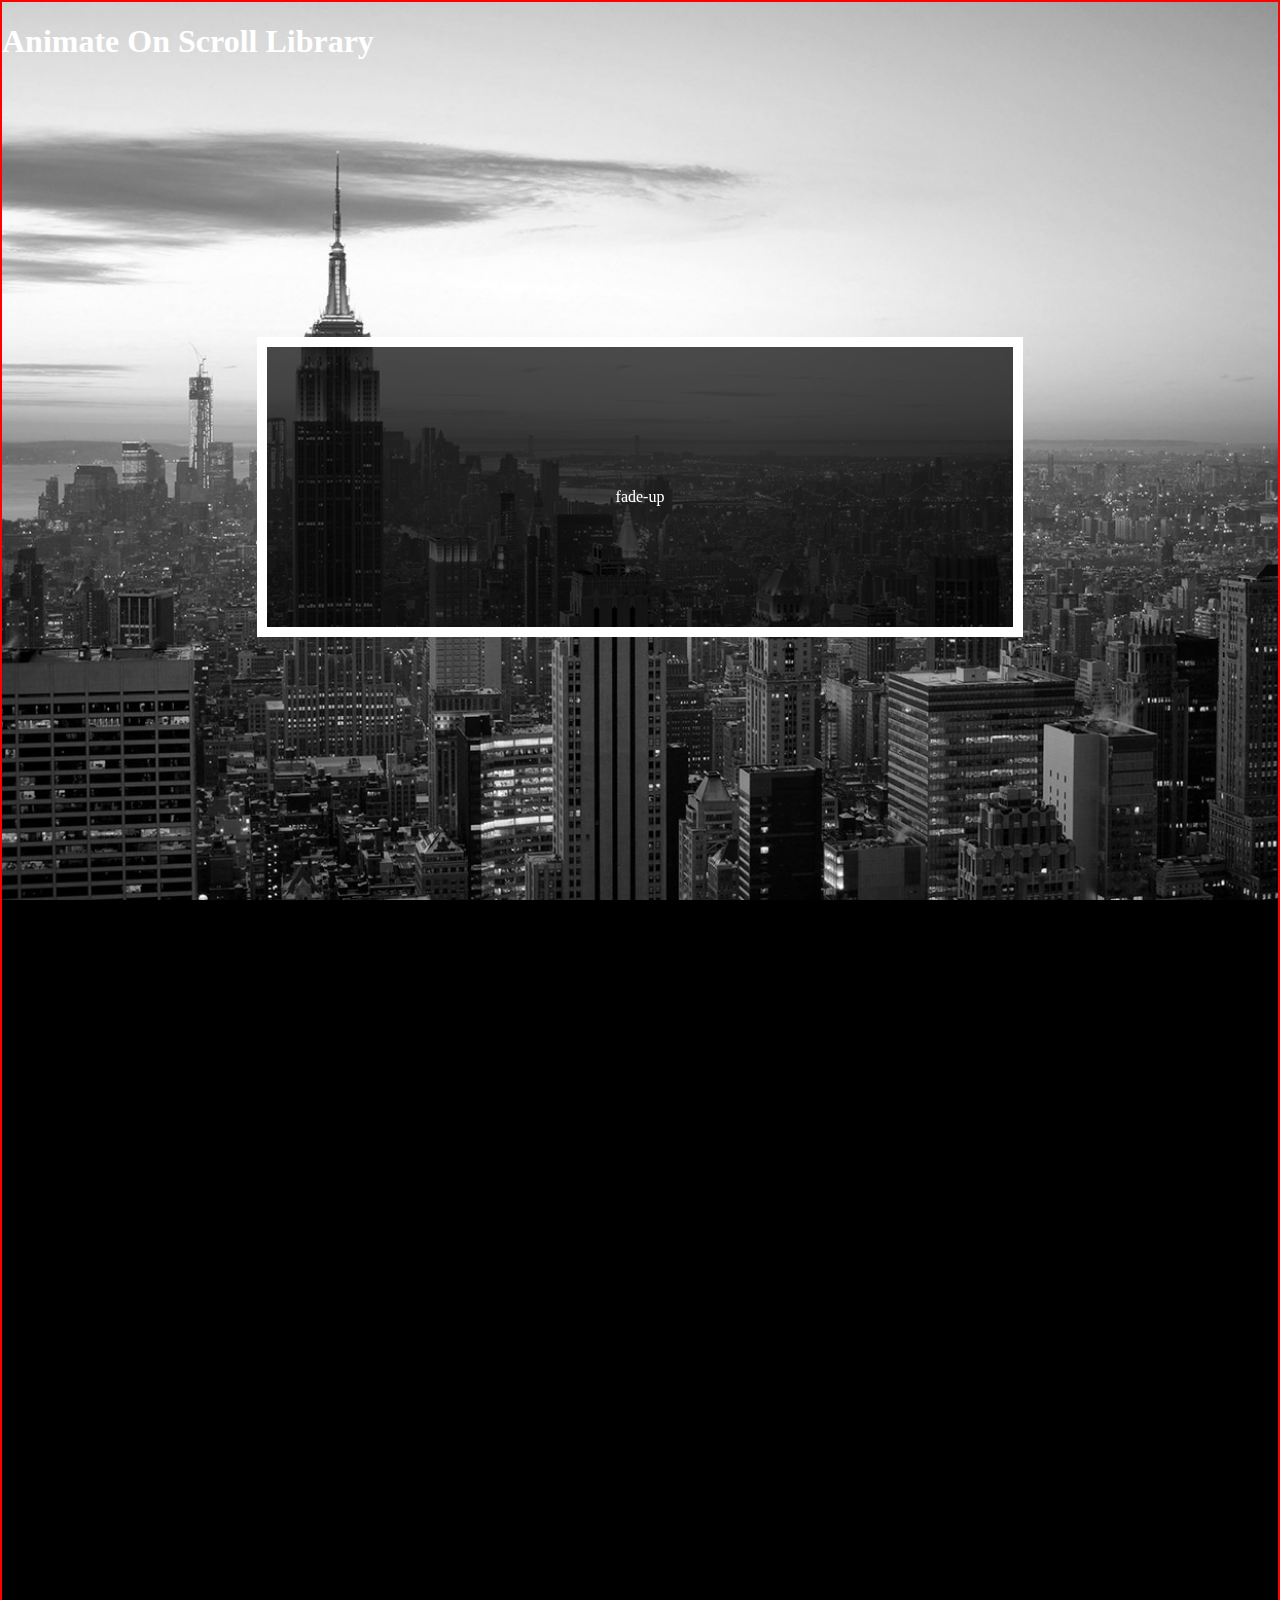
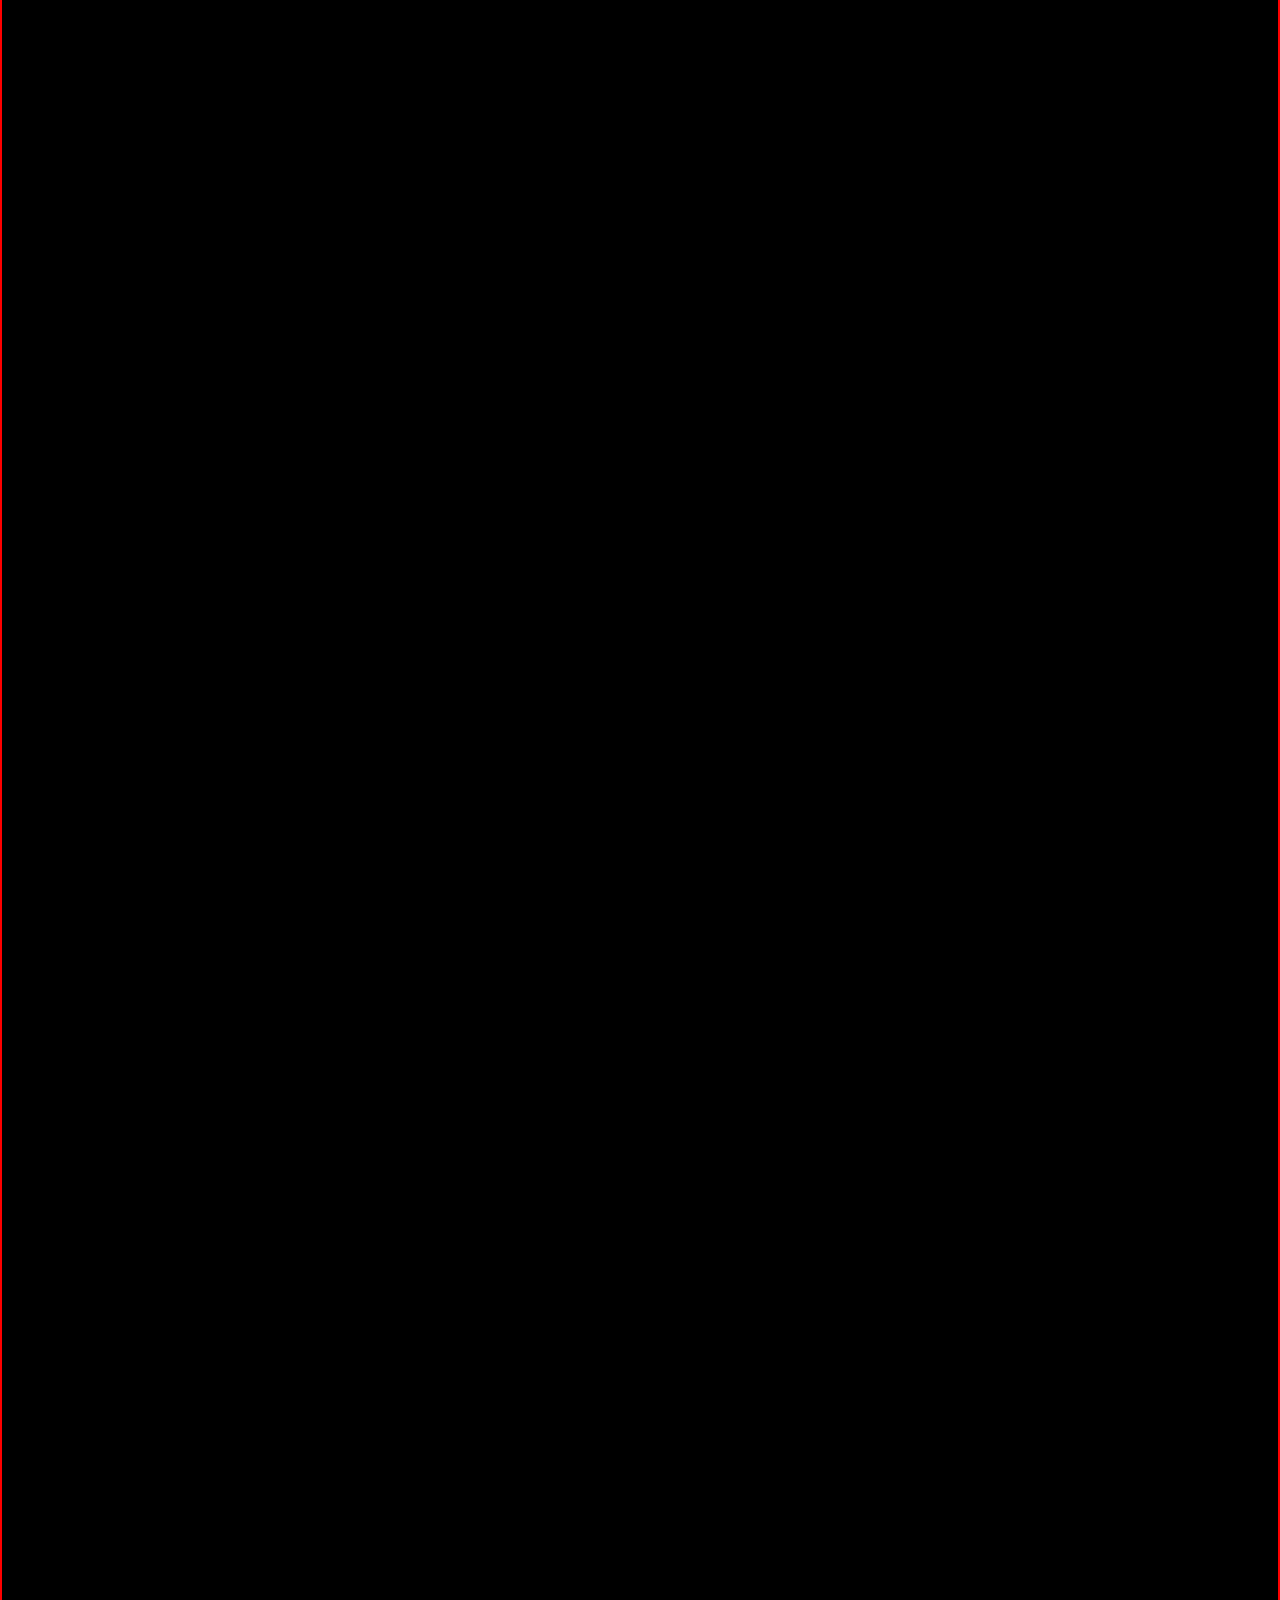
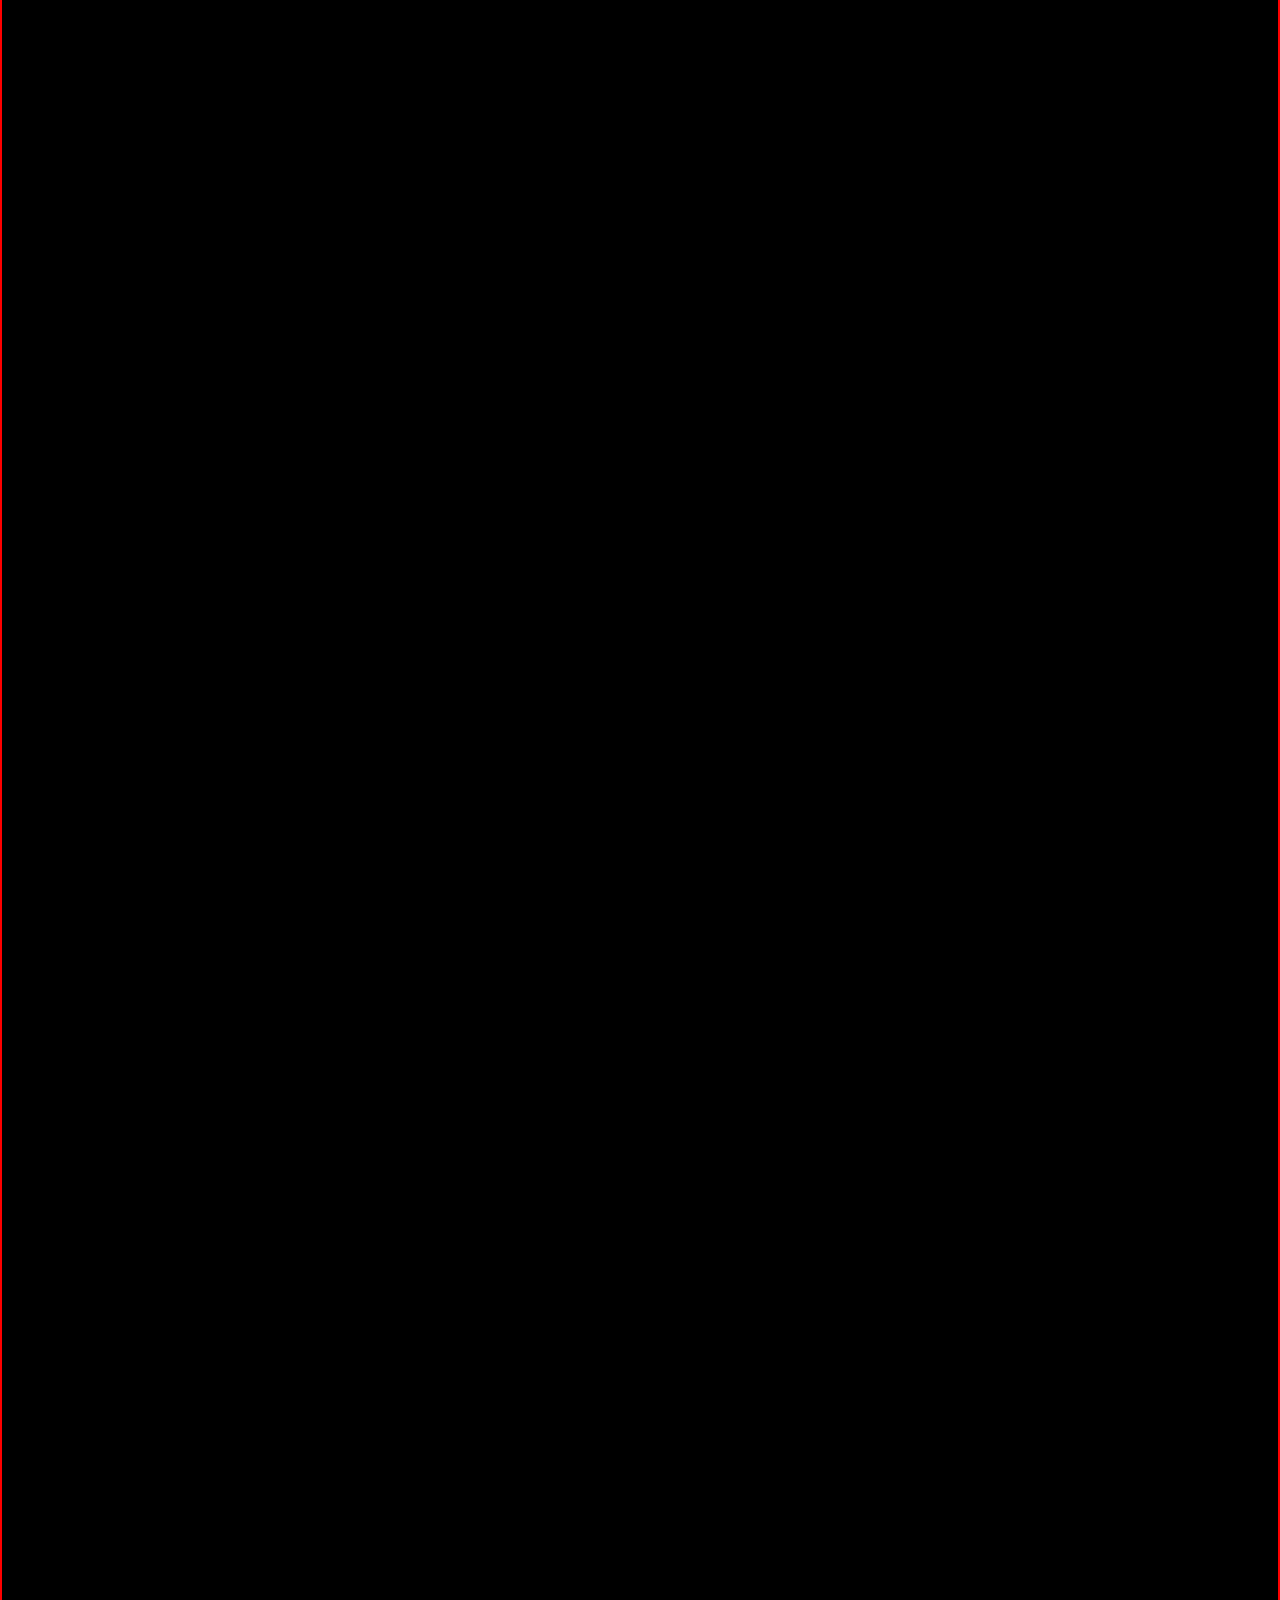
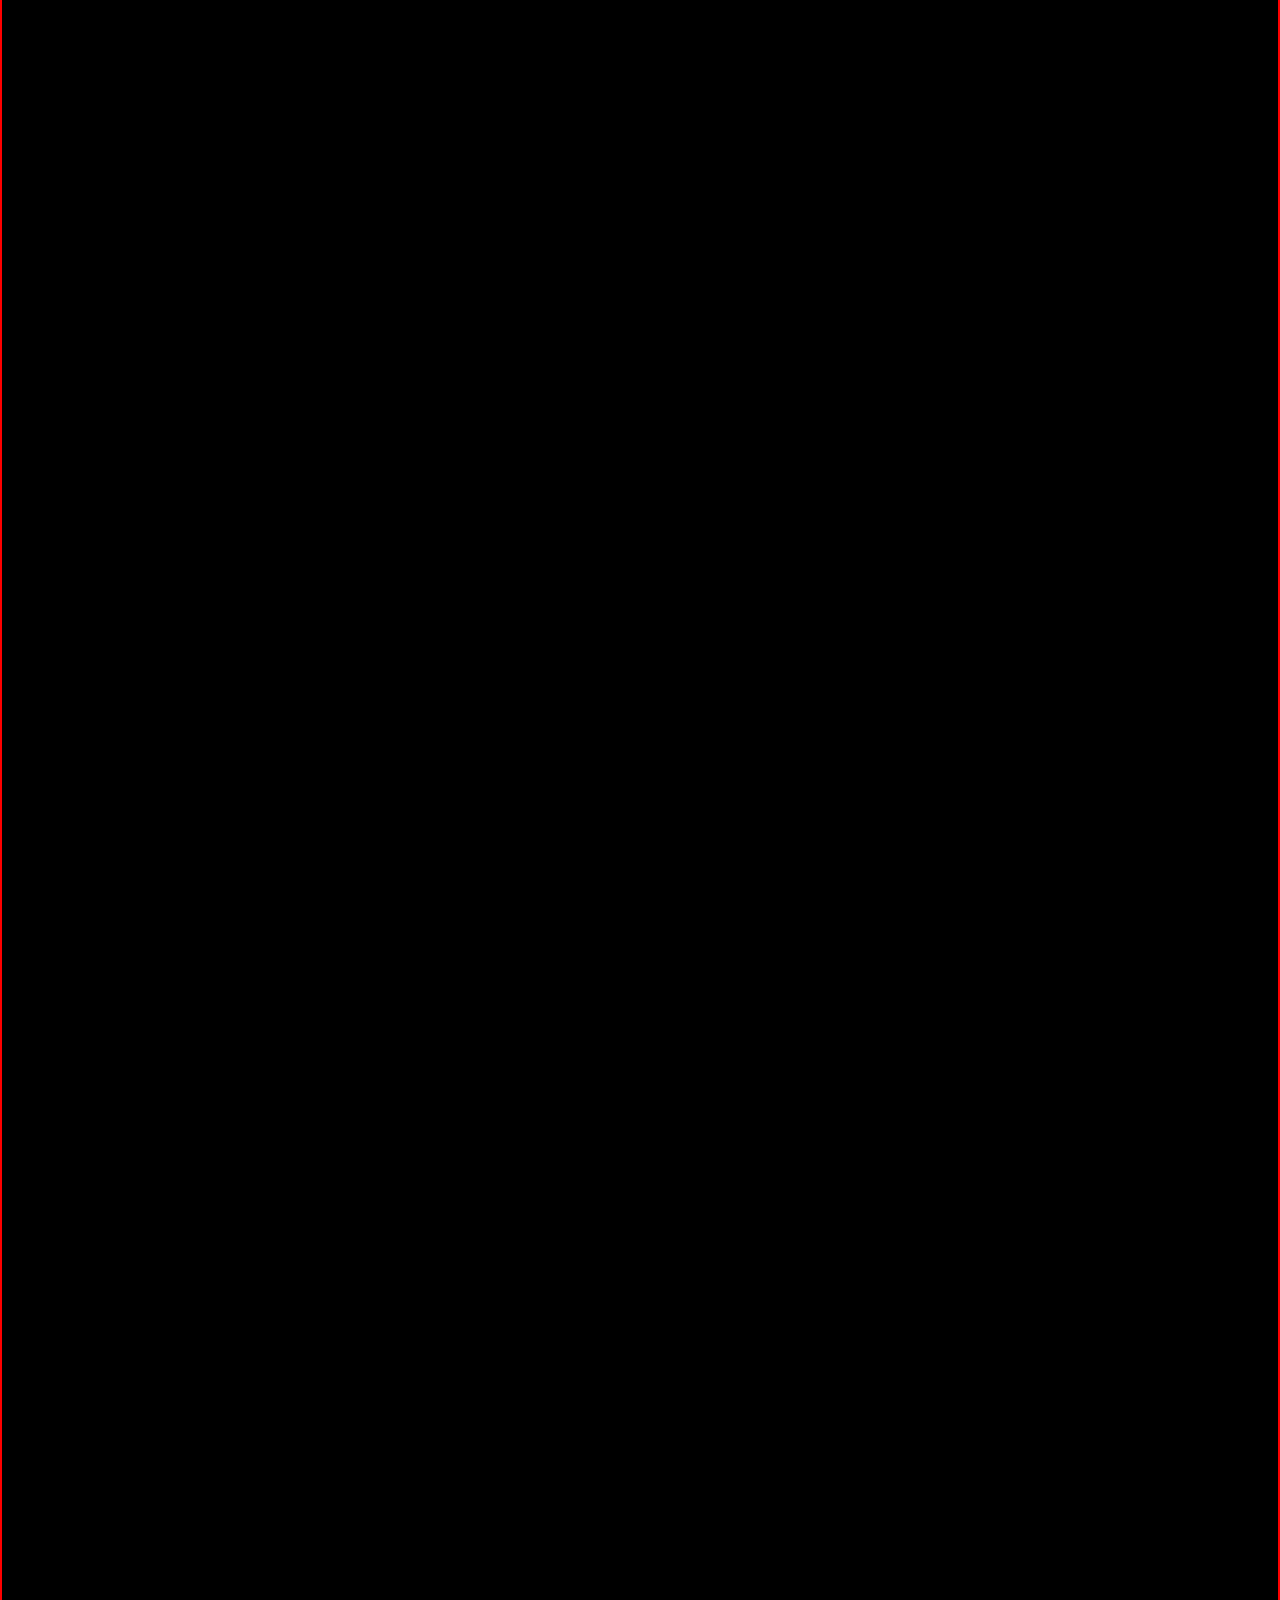
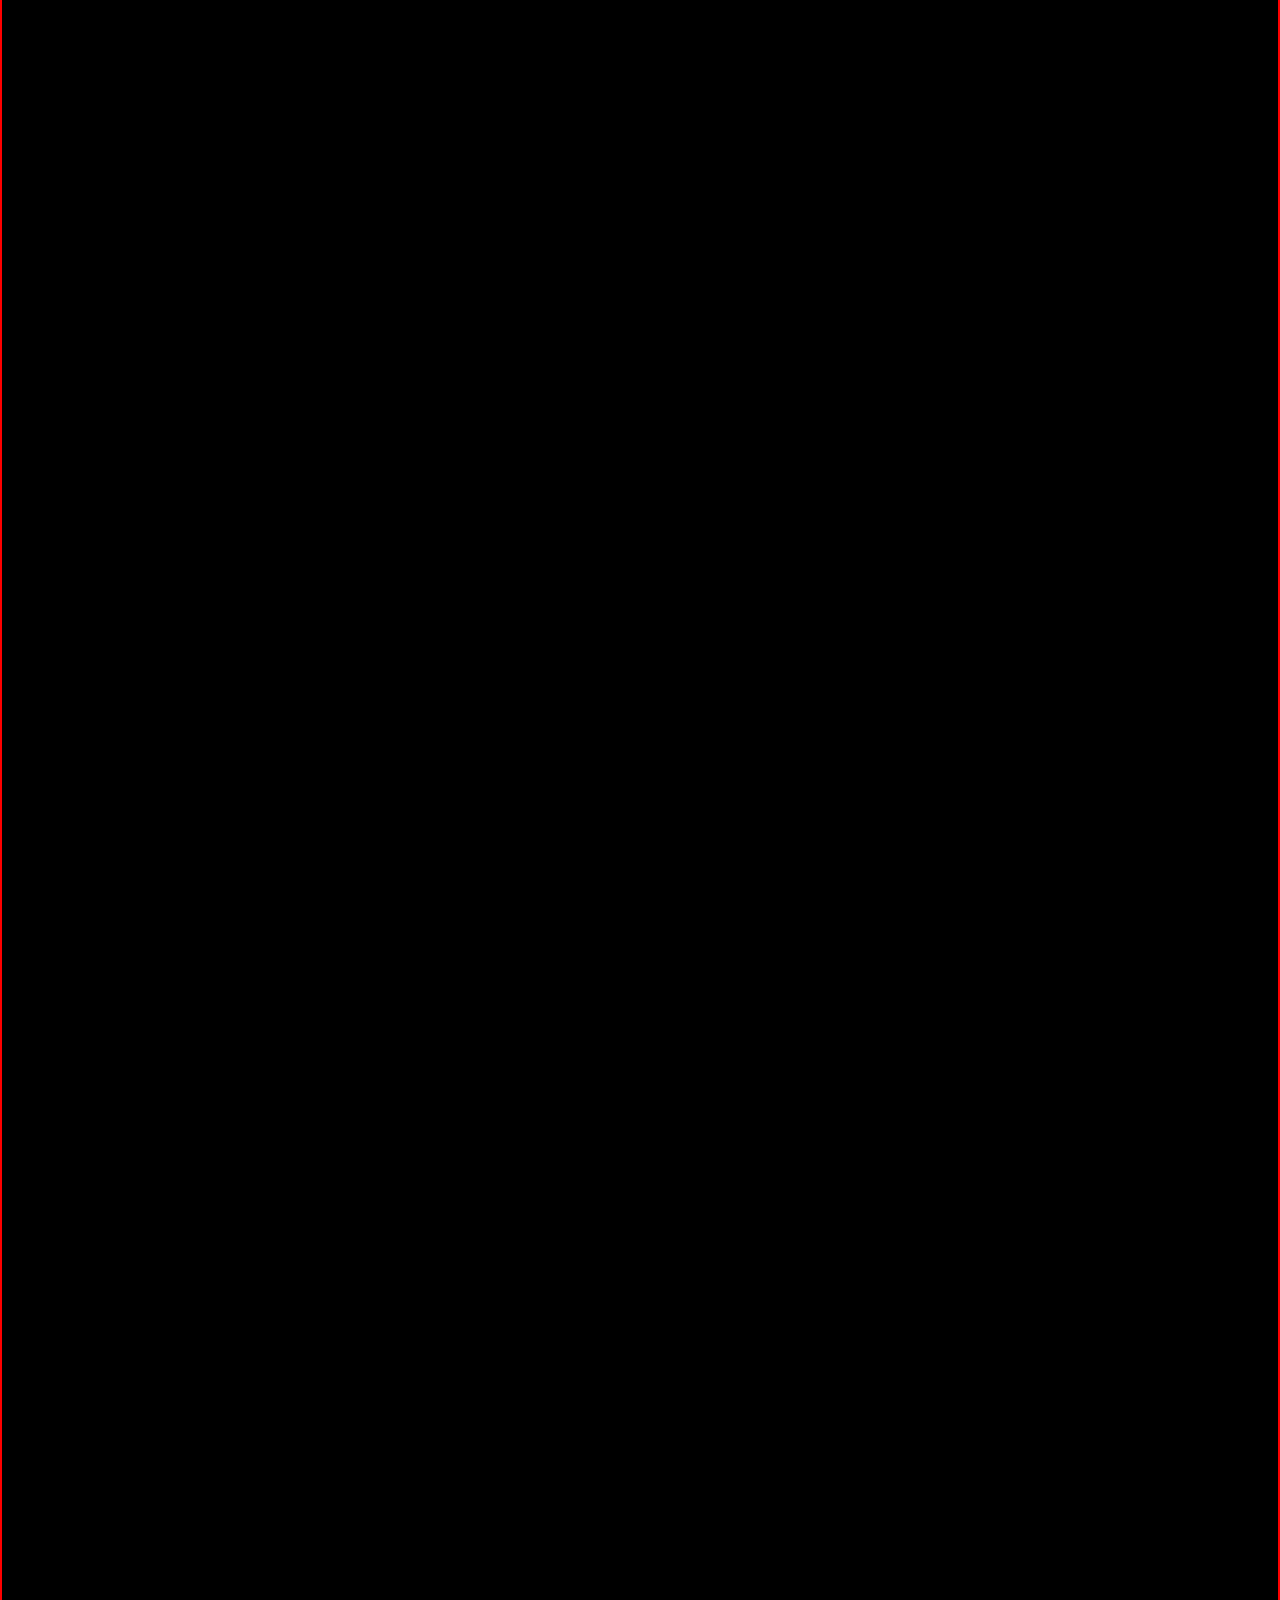
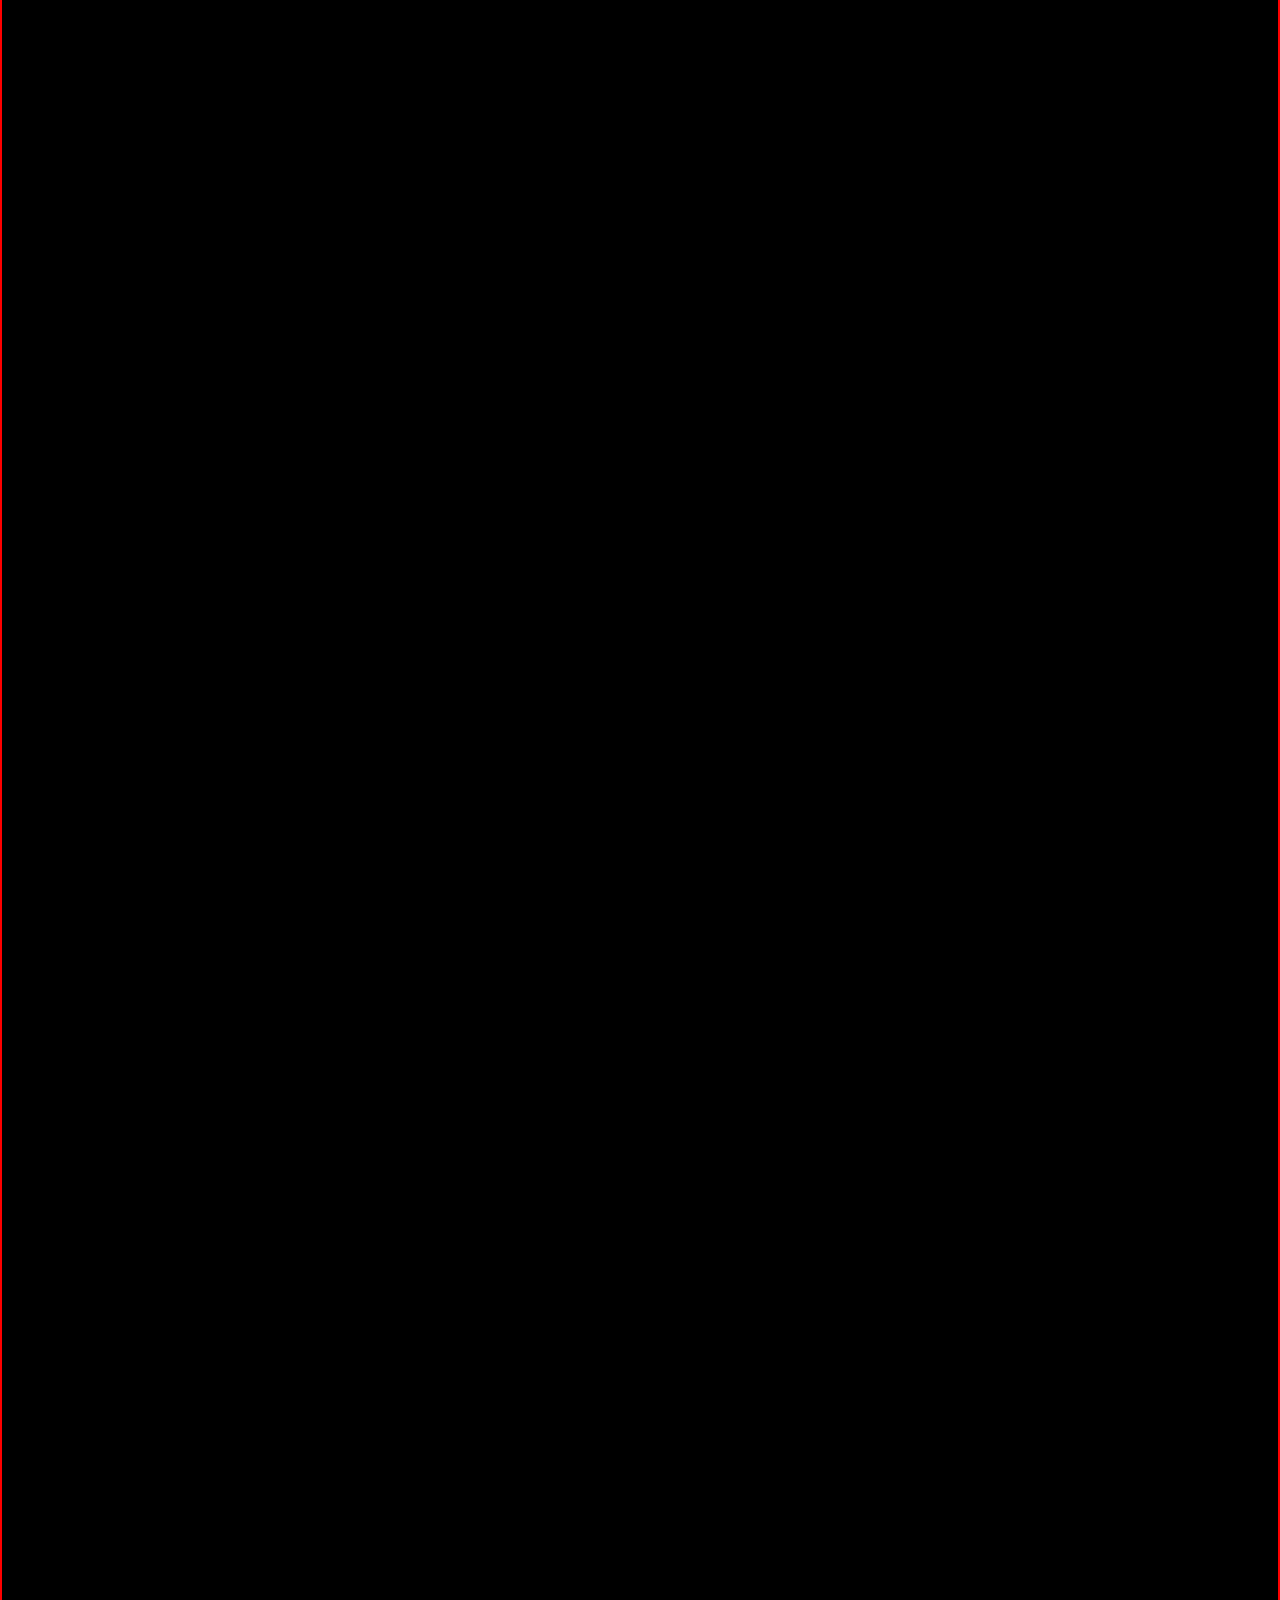
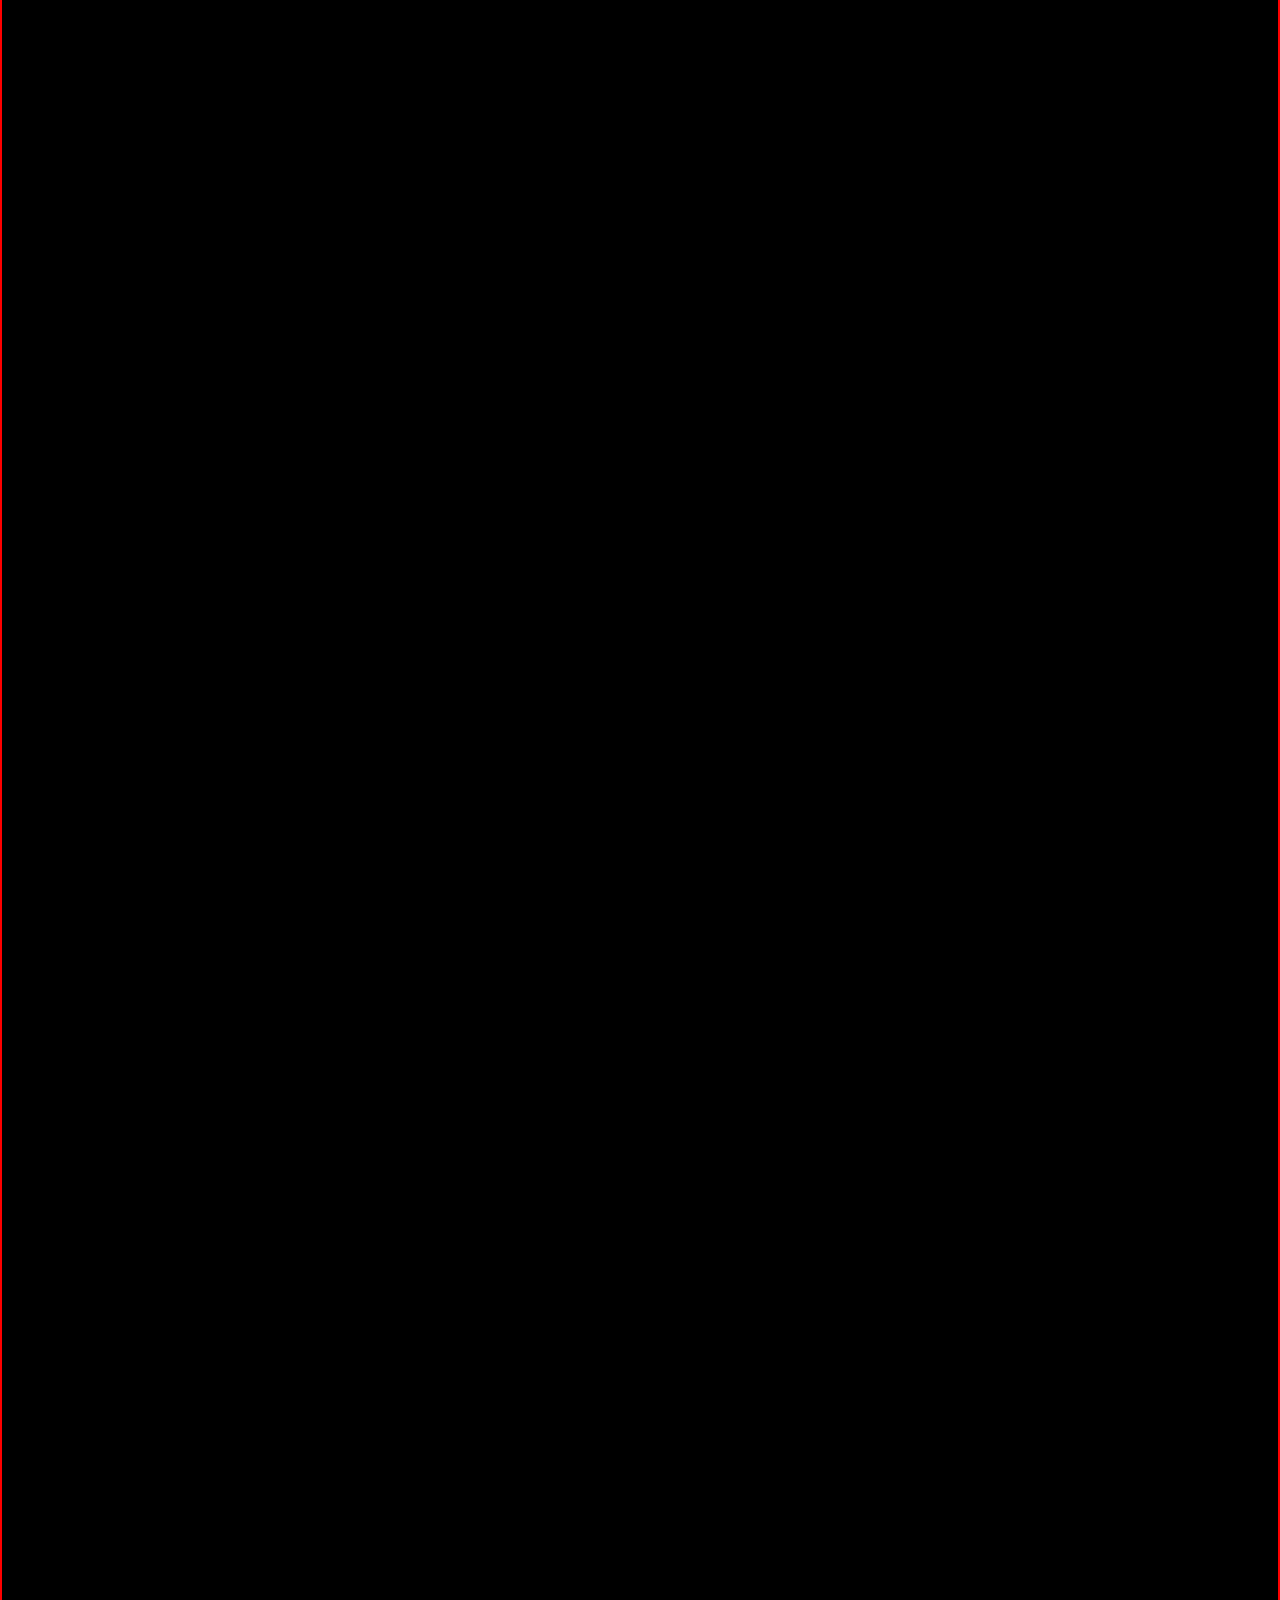
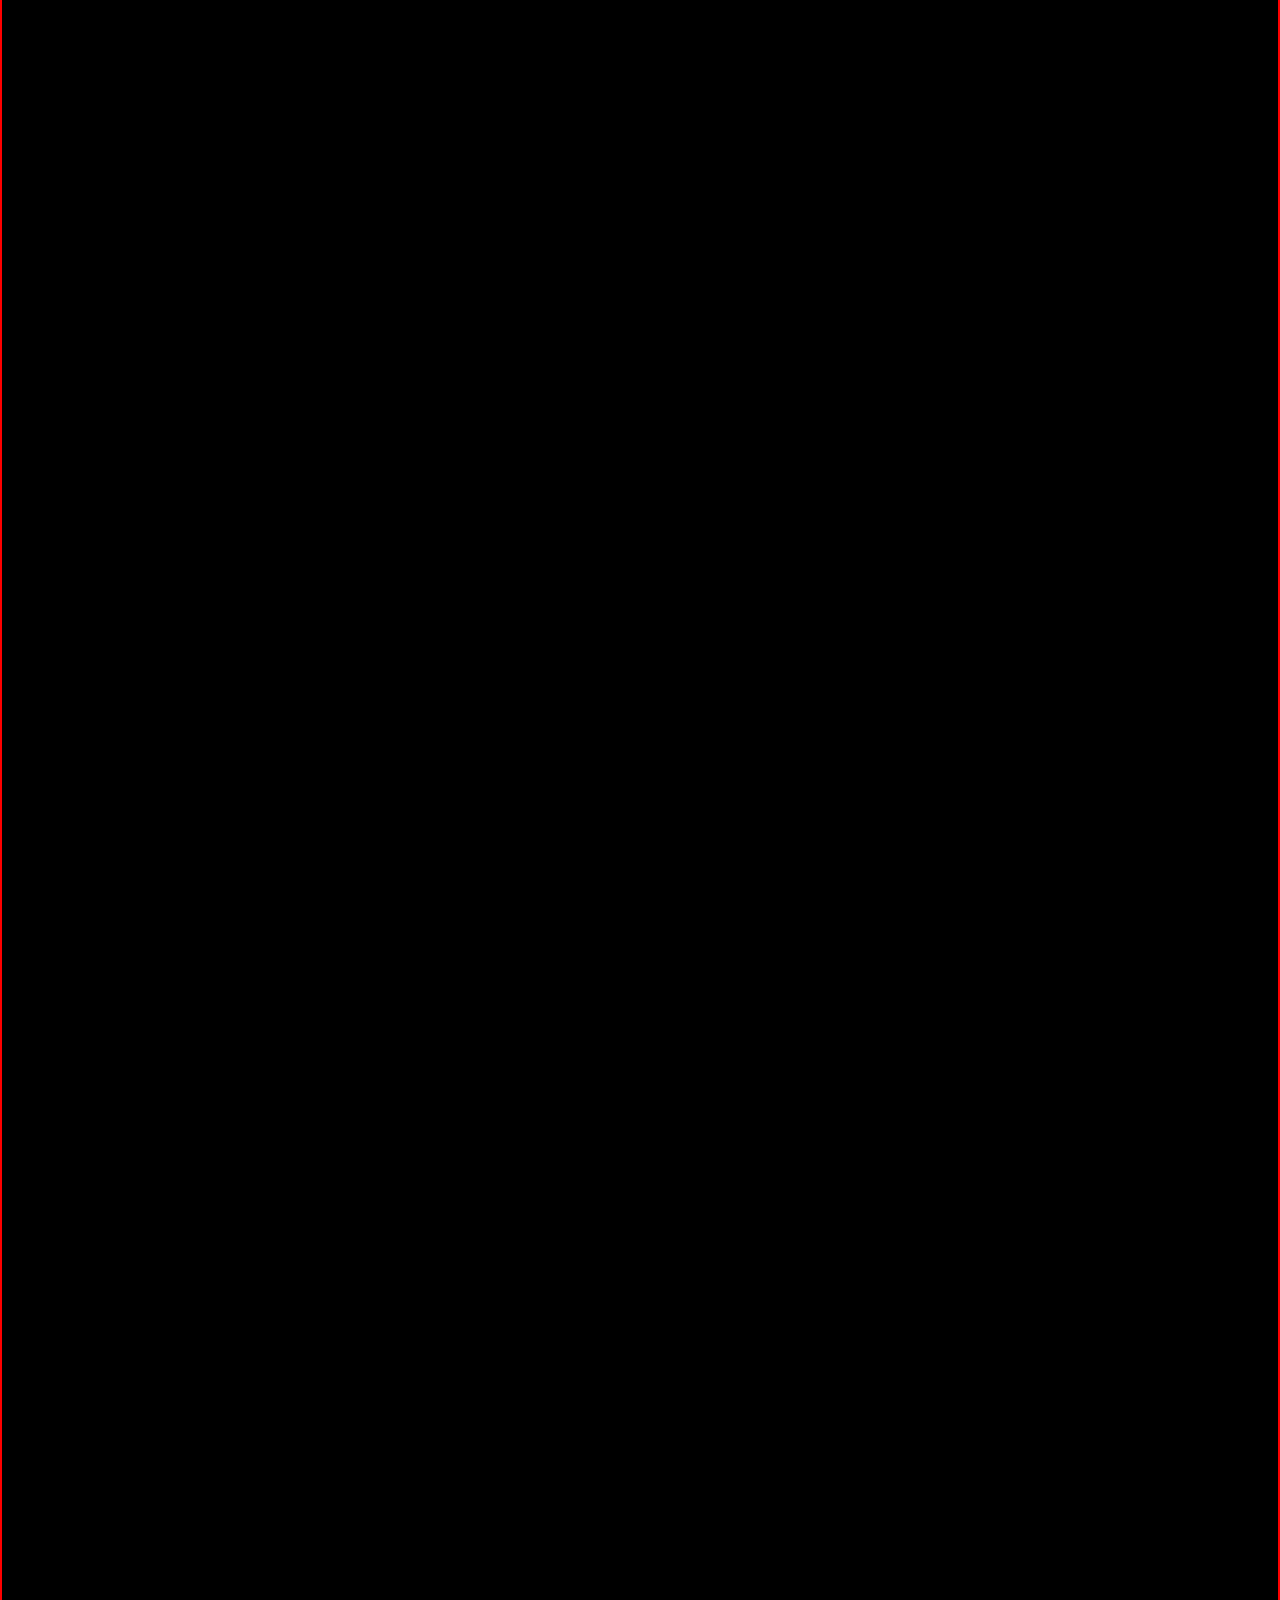
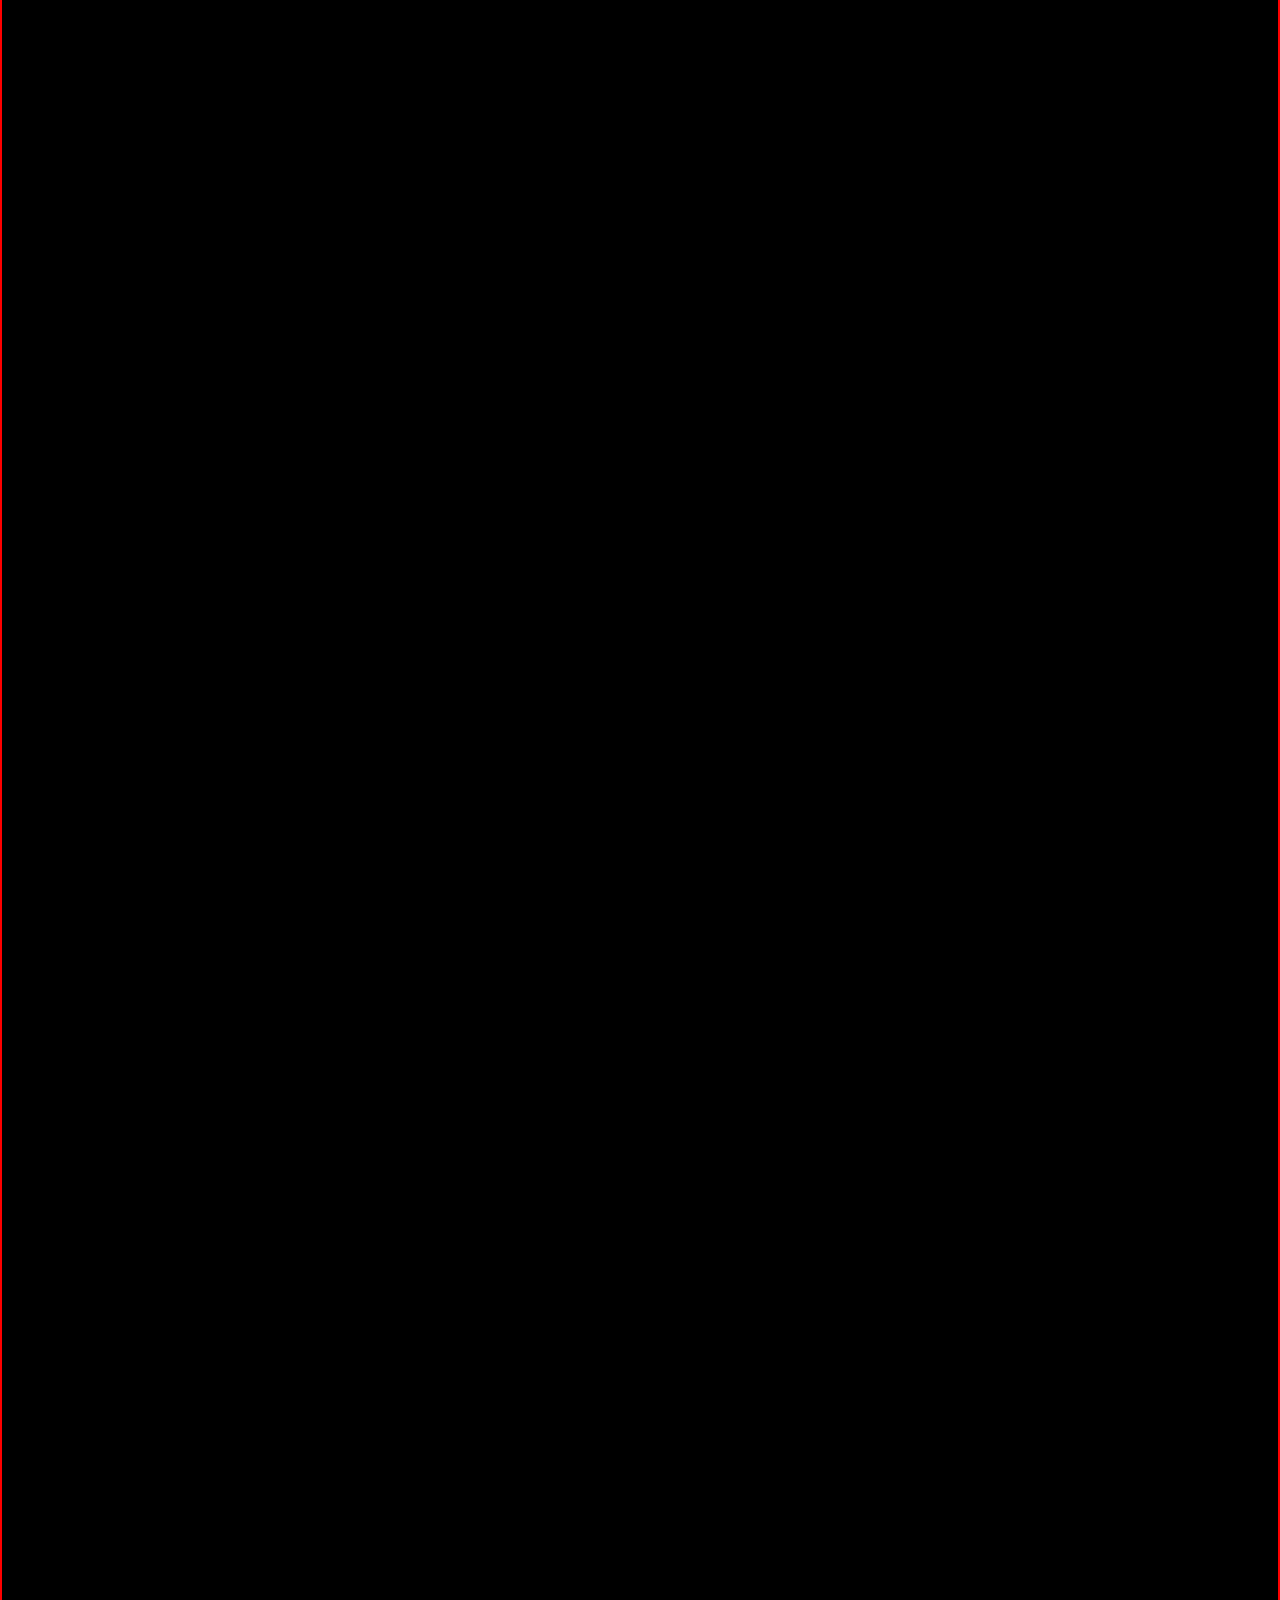
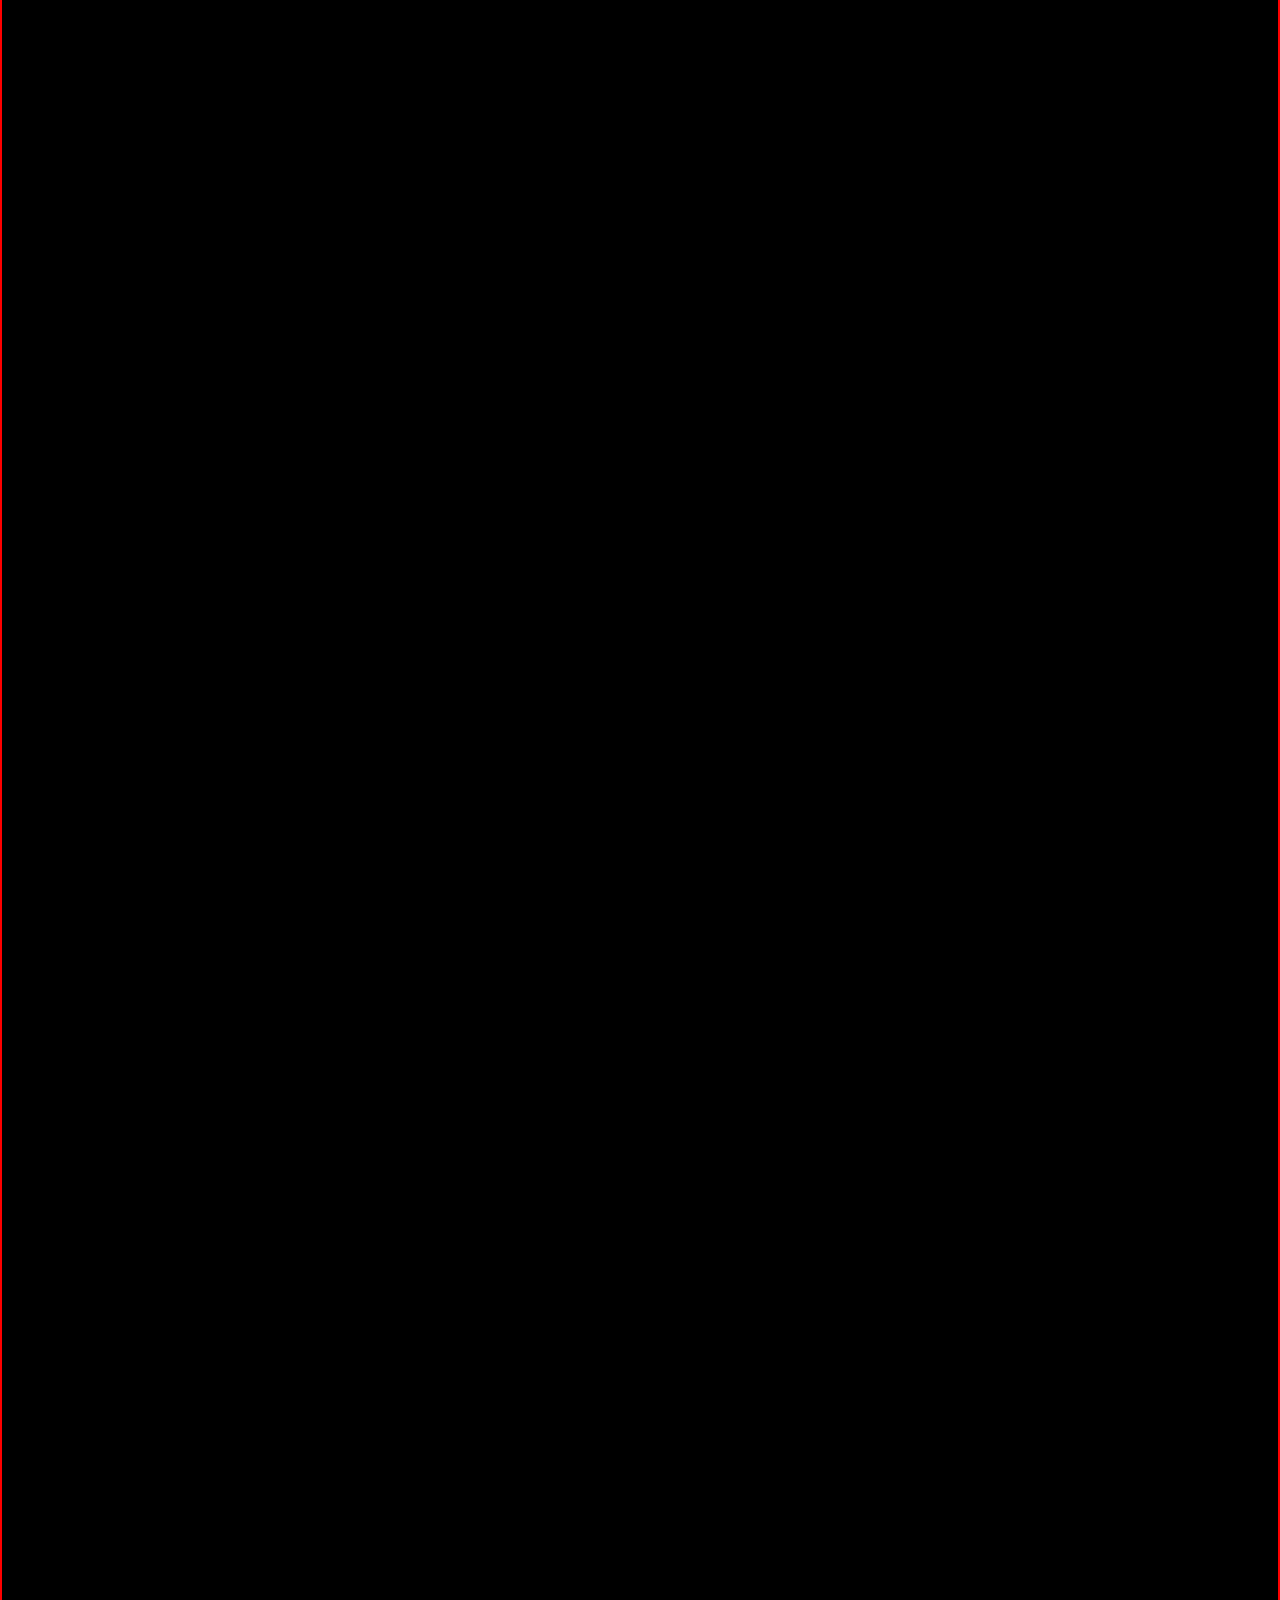
==== home/index.html @ dc49eb0c "6월 15일 2" ====
<!DOCTYPE html>
<html lang="en">

<head>
    <meta charset="UTF-8">
    <meta name="viewport" content="width=device-width, initial-scale=1.0">
    <title>Document</title>
    <link rel="stylesheet" href="https://unpkg.com/aos@2.3.1/dist/aos.css">
    <script src="https://unpkg.com/aos@2.3.1/dist/aos.js"></script>


    <style>
        html {
            width: 100%;
            overflow-x: hidden;
            border: 2px solid red;
            margin: 0 !important;
            padding: 0;
            box-sizing: border-box;
        }
        body {
            height: 2000px;
            background-color: black;
            color: white; 
            box-sizing: border-box;
            background-image: url("img/bg.jpg");
            background-size:cover;
            background-attachment: fixed;
            margin: 0 !important;
            padding: 0;
        }

        .box {
            border: 10px solid white;
            width: 60%;
            height: 300px;
            margin: 20%;
            line-height: 300px;
            text-align: center;
            background-color: rgba(0, 0, 0, 0.7);
            box-sizing: border-box;
            /* clear: both; */
        }
        .box:nth-child(odd) {
            float: left;
        }
        .box:nth-child(even) {
            float: right;
        }
        footer {
            height: 500px;
            background-color: rgba(0, 0, 0, 0.8);
            clear: both;
            text-align: center;
            padding: 100px;
            width: 100%;
        }
        @media screen and (min-width: 768px) {
            
        }
        @media screen and (min-width: 1440px) {
            .box {
                width: 700px;
                margin: 100px;
            }
        }
    </style>

</head>

<body>
    <h1>Animate On Scroll Library</h1>
    <div>
        <div data-aos="fade-up" class="box">fade-up</div>
        <div data-aos="fade-down" class="box">fade-down</div>
        <div data-aos="fade-right" class="box">fade-right</div>
        <div data-aos="fade-left" class="box">fade-left</div>
        <div data-aos="fade-up-right" class="box">fade-up-right</div>
        <div data-aos="fade-up-left" class="box">fade-up-left</div>
        <div data-aos="fade-down-right" class="box">fade-down-right</div>
        <div data-aos="fade-down-left" class="box">fade-down-left</div>
        <div data-aos="flip-left" class="box">flip-left</div>
        <div data-aos="flip-right" class="box">flip-right</div>
        <div data-aos="flip-up" class="box">flip-up</div>
        <div data-aos="flip-down" class="box">flip-down</div>
        <div data-aos="zoom-in" class="box">zoom-in</div>
        <div data-aos="zoom-in-up" class="box">zoom-in-up</div>
        <div data-aos="zoom-in-down" class="box">zoom-in-down</div>
        <div data-aos="zoom-in-left" class="box">zoom-in-left</div>
        <div data-aos="zoom-in-right" class="box">zoom-in-right</div>
        <div data-aos="zoom-out" class="box">zoom-out</div>
        <div data-aos="zoom-out-up" class="box">zoom-out-up</div>
        <div data-aos="zoom-out-down" class="box">zoom-out-down</div>
        <div data-aos="zoom-out-right" class="box">zoom-out-right</div>
        <div data-aos="zoom-out-left" class="box">zoom-out-left</div>
    </div>
    <footer>
        foot
    </footer>
    <script>
        AOS.init();
    </script>
</body>

</html>
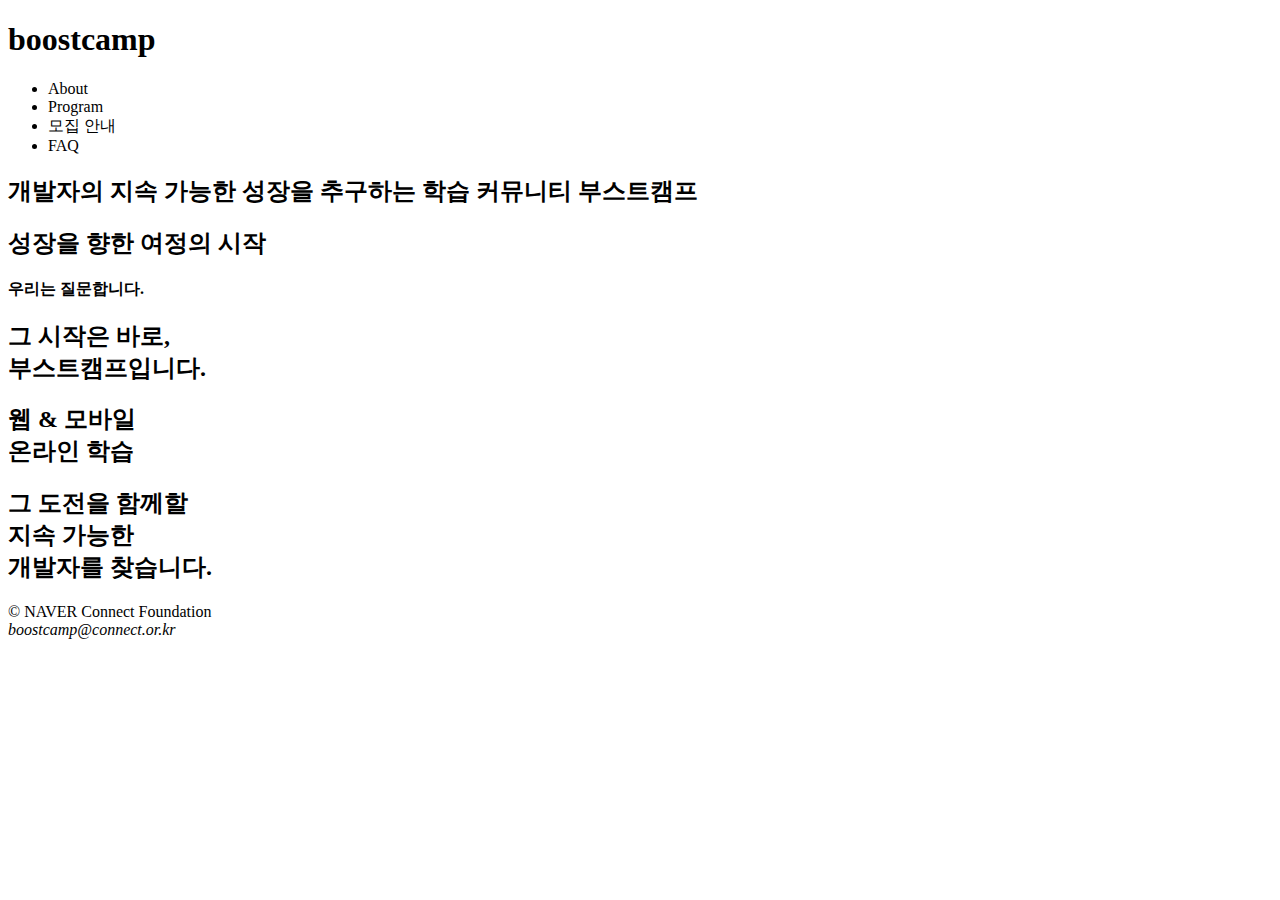
==== commit 4045228f: "6월 17일" ====
--- a/home/index.html
+++ b/home/index.html
@@ -1,105 +1,70 @@
 <!DOCTYPE html>
-<html lang="en">
-
+<html lang="ko">
 <head>
     <meta charset="UTF-8">
     <meta name="viewport" content="width=device-width, initial-scale=1.0">
-    <title>Document</title>
-    <link rel="stylesheet" href="https://unpkg.com/aos@2.3.1/dist/aos.css">
-    <script src="https://unpkg.com/aos@2.3.1/dist/aos.js"></script>
+    <title>Boostcamp</title>
+
+    <meta name='keywords' content='엔게디,디자인,웹디자인,웹퍼블리싱,디지털디자인,일러스트, 편집디자인, 반응형웹디자인, 그래픽디자인' />
+
+    <meta property="og:title" content="온 오프라인 콘텐츠를 디자인하는 엔게디디자인" />
+    <meta property="og:url" content="http://engedidesign.dothome.co.kr/" />
+    <meta property="og:image" content="images/meta_logo.png" />
+    <meta property="og:description" content="온라인 및 오프라인의 콘텐츠를 디자인 및 제작하는 엔게디 디자인입니다." />
+
+    <meta name="twitter:card" content="summary" />
+    <meta name="twitter:title" content="온 오프라인 콘텐츠를 디자인하는 엔게디디자인" />
+    <meta name="twitter:url" content="http://engedidesign.dothome.co.kr/" />
+    <meta name="twitter:image" content="images/meta_logo.png" />
+    <meta name="twitter:description" content="온라인 및 오프라인의 콘텐츠를 디자인 및 제작하는 엔게디 디자인입니다." />
+
+    <link rel="icon" href="images/pavicon_16.ico" sizes="16x16" />
+    <link rel="icon" href="images/pavicon_32.ico" sizes="32x32" />
+    <link rel="apple-touch-icon" href="images/pavicon_180.ico" sizes="180x180" />
+    <style>
+
+    </style>
+</head>
+<body>
+    <header>
+        <h1>boostcamp</h1>
+        <nav>
+            <ul>
+                <li>About</li>
+                <li>Program</li>
+                <li>모집 안내</li>
+                <li>FAQ</li>
+            </ul>
+        </nav>
+    </header>
 
 
-    <style>
-        html {
-            width: 100%;
-            overflow-x: hidden;
-            border: 2px solid red;
-            margin: 0 !important;
-            padding: 0;
-            box-sizing: border-box;
-        }
-        body {
-            height: 2000px;
-            background-color: black;
-            color: white; 
-            box-sizing: border-box;
-            background-image: url("img/bg.jpg");
-            background-size:cover;
-            background-attachment: fixed;
-            margin: 0 !important;
-            padding: 0;
-        }
+    <section>
+        <h2>개발자의 지속 가능한 성장을 추구하는 학습 커뮤니티 부스트캠프</h2>
+    </section>
 
-        .box {
-            border: 10px solid white;
-            width: 60%;
-            height: 300px;
-            margin: 20%;
-            line-height: 300px;
-            text-align: center;
-            background-color: rgba(0, 0, 0, 0.7);
-            box-sizing: border-box;
-            /* clear: both; */
-        }
-        .box:nth-child(odd) {
-            float: left;
-        }
-        .box:nth-child(even) {
-            float: right;
-        }
-        footer {
-            height: 500px;
-            background-color: rgba(0, 0, 0, 0.8);
-            clear: both;
-            text-align: center;
-            padding: 100px;
-            width: 100%;
-        }
-        @media screen and (min-width: 768px) {
-            
-        }
-        @media screen and (min-width: 1440px) {
-            .box {
-                width: 700px;
-                margin: 100px;
-            }
-        }
-    </style>
+    <section>
+        <h2>성장을 향한 여정의 시작</h2>
+        <strong>우리는 질문합니다.</strong>
+    </section>
 
-</head>
+    <section>
+        <h2>그 시작은 바로,<br>부스트캠프입니다.</h2>
+    </section>
 
-<body>
-    <h1>Animate On Scroll Library</h1>
-    <div>
-        <div data-aos="fade-up" class="box">fade-up</div>
-        <div data-aos="fade-down" class="box">fade-down</div>
-        <div data-aos="fade-right" class="box">fade-right</div>
-        <div data-aos="fade-left" class="box">fade-left</div>
-        <div data-aos="fade-up-right" class="box">fade-up-right</div>
-        <div data-aos="fade-up-left" class="box">fade-up-left</div>
-        <div data-aos="fade-down-right" class="box">fade-down-right</div>
-        <div data-aos="fade-down-left" class="box">fade-down-left</div>
-        <div data-aos="flip-left" class="box">flip-left</div>
-        <div data-aos="flip-right" class="box">flip-right</div>
-        <div data-aos="flip-up" class="box">flip-up</div>
-        <div data-aos="flip-down" class="box">flip-down</div>
-        <div data-aos="zoom-in" class="box">zoom-in</div>
-        <div data-aos="zoom-in-up" class="box">zoom-in-up</div>
-        <div data-aos="zoom-in-down" class="box">zoom-in-down</div>
-        <div data-aos="zoom-in-left" class="box">zoom-in-left</div>
-        <div data-aos="zoom-in-right" class="box">zoom-in-right</div>
-        <div data-aos="zoom-out" class="box">zoom-out</div>
-        <div data-aos="zoom-out-up" class="box">zoom-out-up</div>
-        <div data-aos="zoom-out-down" class="box">zoom-out-down</div>
-        <div data-aos="zoom-out-right" class="box">zoom-out-right</div>
-        <div data-aos="zoom-out-left" class="box">zoom-out-left</div>
-    </div>
+    <section>
+        <h2>웹 & 모바일<br>온라인 학습</h2>
+    </section>
+
+    <section>
+        <h2>그 도전을 함께할<br>지속 가능한<br>개발자를 찾습니다.</h2>
+    </section>
+
     <footer>
-        foot
+        © NAVER Connect Foundation
+        <address>
+            boostcamp@connect.or.kr
+        </address>
     </footer>
-    <script>
-        AOS.init();
-    </script>
 </body>
-
 </html>